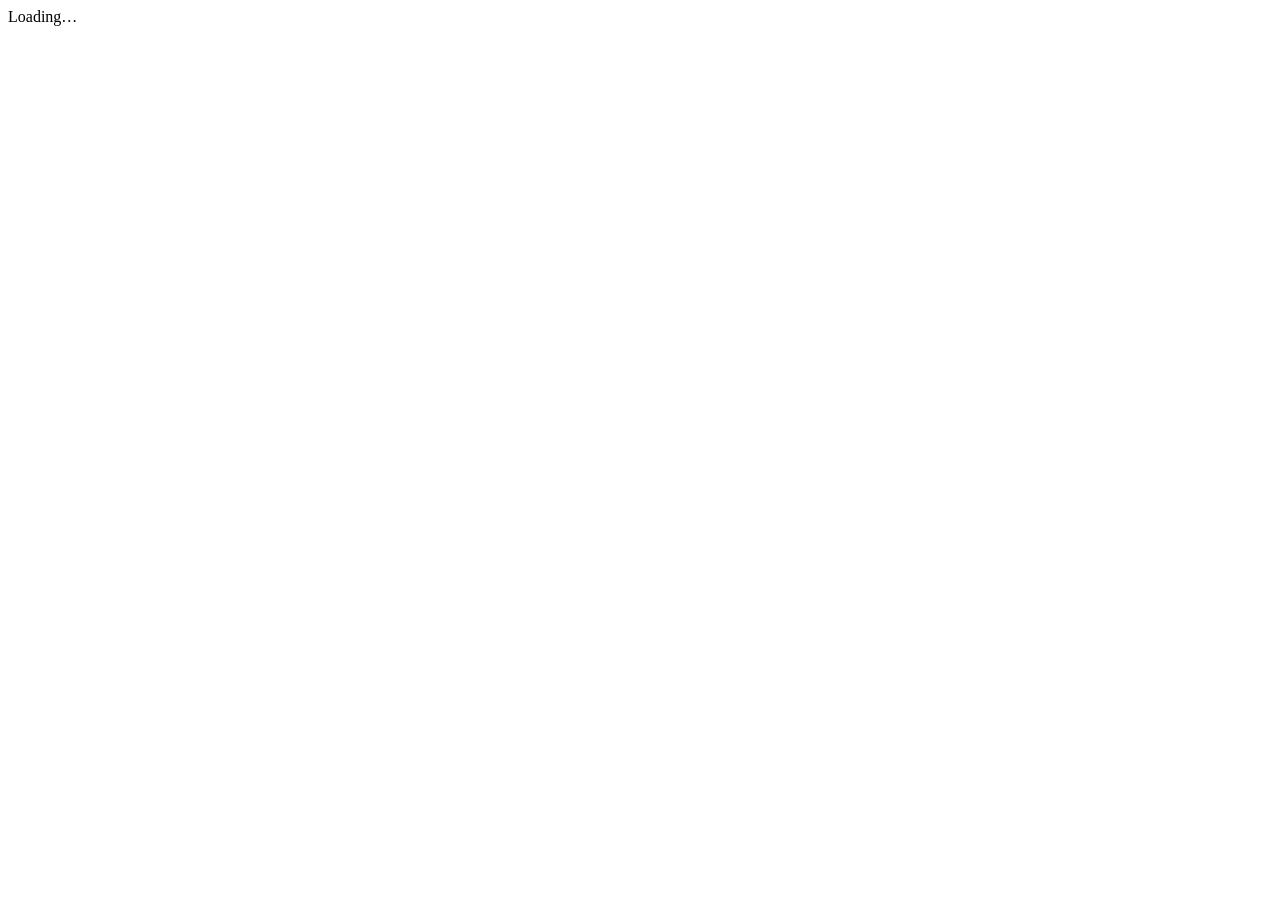
==== src/cognit/mcp/assets/index.html @ 0fb29eac "feat(mcp): browser projection (FastAPI over QuizState) + functional renderer Renderer re-renders onl" ====
<!doctype html>
<html lang="en">
<head>
  <meta charset="utf-8">
  <title>cognit</title>
  <link rel="stylesheet" href="/static/styles.css">
</head>
<body>
  <main id="root">Loading…</main>
  <script src="/static/quiz_mcp.js"></script>
</body>
</html>
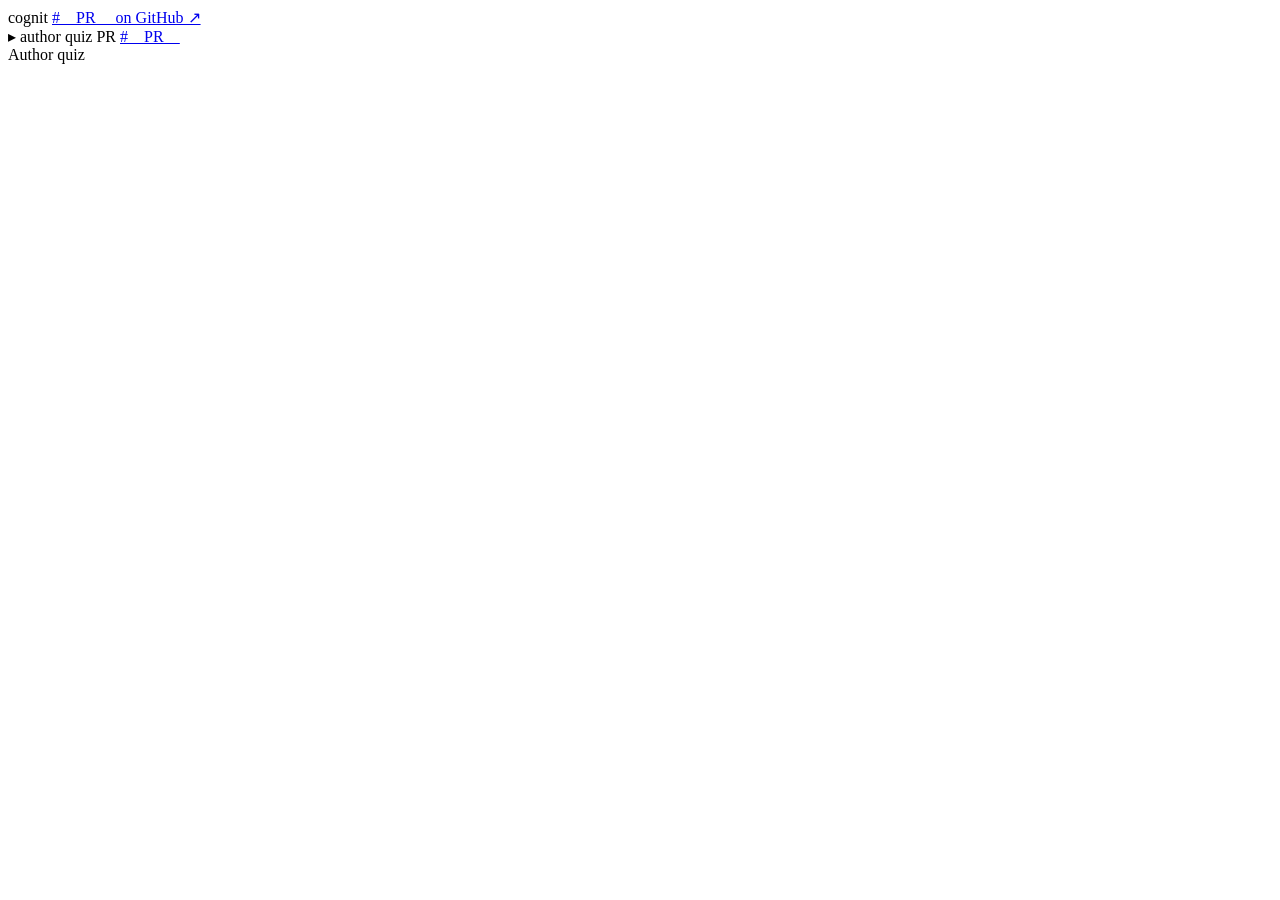
==== commit f8b9e3d6: "feat(mcp): restore the github-native quiz UI on the polling host The MCP browser host had regressed " ====
--- a/src/cognit/mcp/assets/index.html
+++ b/src/cognit/mcp/assets/index.html
@@ -2,11 +2,45 @@
 <html lang="en">
 <head>
   <meta charset="utf-8">
-  <title>cognit</title>
+  <meta name="viewport" content="width=device-width, initial-scale=1">
+  <title>cognit · PR #__PR__</title>
+  <link rel="preconnect" href="https://fonts.googleapis.com">
+  <link rel="preconnect" href="https://fonts.gstatic.com" crossorigin>
+  <link rel="stylesheet" href="https://fonts.googleapis.com/css2?family=JetBrains+Mono:wght@400;500;700&display=swap">
   <link rel="stylesheet" href="/static/styles.css">
 </head>
 <body>
-  <main id="root">Loading…</main>
+
+  <!-- decorative topbar: borrows GitHub chrome, branded cognit -->
+  <header class="topbar">
+    <span class="topbar__logo" aria-hidden="true"></span>
+    <span class="topbar__brand">cognit</span>
+    <span class="topbar__spacer"></span>
+    <span class="topbar__pr-link"><a href="__PR_URL_ATTR__">#__PR__ on GitHub ↗</a></span>
+  </header>
+
+  <!-- repo header + tab strip (decorative chrome, "Author quiz" is the only active tab) -->
+  <section class="repohead">
+    <div class="repohead__title">
+      <span class="badge badge--quiz">▸ author quiz</span>
+      <span>PR <a href="__PR_URL_ATTR__">#__PR__</a></span>
+    </div>
+    <div class="tabs" role="tablist">
+      <div class="tab tab--active" role="tab" aria-selected="true">Author quiz</div>
+    </div>
+  </section>
+
+  <!-- main + sidebar grid; both populated by quiz_mcp.js from /state -->
+  <div class="container">
+    <main id="questions-root" class="main"></main>
+    <aside id="sidebar-root" class="sidebar"></aside>
+  </div>
+
+  <!-- sticky review bar (state-dependent: submit / publish / published) -->
+  <footer id="reviewbar" class="reviewbar"></footer>
+
+  <!-- mermaid UMD: attaches window.mermaid -->
+  <script src="/static/mermaid.min.js"></script>
   <script src="/static/quiz_mcp.js"></script>
 </body>
 </html>
